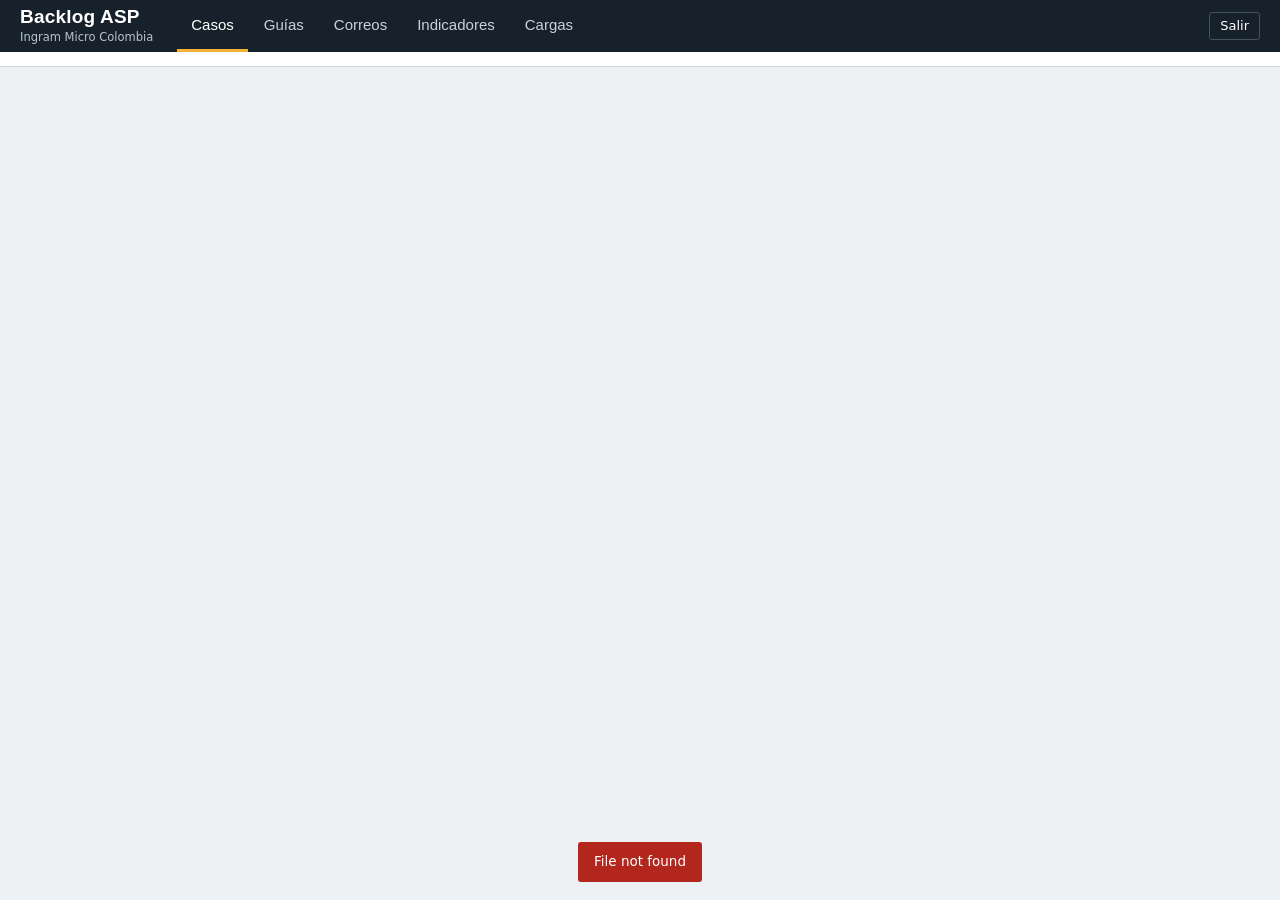
==== static/index.html @ bf6a00ce "v1: tablero de Backlog ASP" ====
<!doctype html>
<html lang="es">
<head>
  <meta charset="utf-8">
  <meta name="viewport" content="width=device-width, initial-scale=1">
  <title>Backlog ASP</title>
  <link rel="stylesheet" href="/static/styles.css">
  <script src="/static/app.js" defer></script>
</head>
<body>
  <header class="top">
    <div class="marca"><b>Backlog ASP</b><span>Ingram Micro Colombia</span></div>
    <nav class="tabs" role="tablist" id="tabs">
      <button role="tab" data-tab="casos" aria-selected="true">Casos</button>
      <button role="tab" data-tab="guias" aria-selected="false">Guías</button>
      <button role="tab" data-tab="correos" aria-selected="false">Correos</button>
      <button role="tab" data-tab="indicadores" aria-selected="false">Indicadores</button>
      <button role="tab" data-tab="cargas" aria-selected="false">Cargas</button>
      <button role="tab" data-tab="admin" aria-selected="false" hidden id="tab-admin">Administración</button>
    </nav>
    <div class="usuario"><span id="quien"></span><button id="salir" type="button">Salir</button></div>
  </header>
  <div class="fuentes" id="fuentes"></div>
  <main>
    <section class="vista" id="v-casos"></section>
    <section class="vista" id="v-guias" hidden></section>
    <section class="vista" id="v-correos" hidden></section>
    <section class="vista" id="v-indicadores" hidden></section>
    <section class="vista" id="v-cargas" hidden></section>
    <section class="vista" id="v-admin" hidden></section>
  </main>
  <div id="aviso" role="status" hidden></div>
</body>
</html>
---- static/styles.css ----
/* Backlog ASP: tablero de despacho. Tipografía de señalética (Bahnschrift) para cifras y títulos. */
:root {
  --papel: #eef1f3;
  --superficie: #ffffff;
  --tinta: #17212b;
  --grafito: #5a6773;
  --linea: #cfd6dc;
  --linea-suave: #e3e8ec;
  --cobalto: #1f4e9c;
  --cobalto-suave: #e4ebf6;
  --rojo: #b3261e;
  --rojo-suave: #fbe9e7;
  --ambar: #9a5700;
  --ambar-fill: #f2b233;
  --ambar-suave: #fdf3dc;
  --verde: #1d7a4a;
  --verde-suave: #e3f2ea;
  --display: "Bahnschrift", "DIN Alternate", "DIN 2014", "Arial Narrow", sans-serif;
  --texto: "Segoe UI", system-ui, -apple-system, "Helvetica Neue", Arial, sans-serif;
  --radio: 3px;
}
* { box-sizing: border-box; }
html, body { margin: 0; height: 100%; }
body {
  background: var(--papel); color: var(--tinta); font: 14px/1.45 var(--texto);
  font-variant-numeric: tabular-nums;
}
button, input, select, textarea { font: inherit; color: inherit; }
:focus-visible { outline: 2px solid var(--cobalto); outline-offset: 2px; }
[hidden] { display: none !important; }

/* ---------- barra superior */
.top {
  display: flex; align-items: stretch; gap: 24px; padding: 0 20px;
  background: var(--tinta); color: #fff; min-height: 52px;
}
.marca { display: flex; flex-direction: column; justify-content: center; }
.marca b { font: 600 19px/1 var(--display); letter-spacing: .01em; }
.marca span { font-size: 11.5px; color: #b8c3cd; margin-top: 3px; }
.tabs { display: flex; gap: 2px; align-items: stretch; flex: 1; overflow-x: auto; }
.tabs button {
  background: none; border: 0; color: #c9d2da; padding: 0 14px; cursor: pointer;
  font: 500 15px var(--display); border-bottom: 3px solid transparent;
}
.tabs button:hover { color: #fff; }
.tabs button[aria-selected="true"] { color: #fff; border-bottom-color: var(--ambar-fill); }
.usuario { display: flex; align-items: center; gap: 10px; font-size: 13px; color: #c9d2da; white-space: nowrap; }
.usuario button { background: none; border: 1px solid #45525e; color: #fff; border-radius: var(--radio); padding: 4px 10px; cursor: pointer; }

.fuentes { display: flex; gap: 22px; padding: 7px 20px; font-size: 12.5px; color: var(--grafito); border-bottom: 1px solid var(--linea); background: var(--superficie); flex-wrap: wrap; }
.fuentes strong { color: var(--tinta); font-weight: 600; }
.fuentes .viejo { color: var(--rojo); }

main { padding: 16px 20px 40px; }
.vista[hidden] { display: none; }

/* ---------- controles */
.barra { display: flex; flex-wrap: wrap; gap: 8px; align-items: end; margin-bottom: 10px; }
.campo { display: flex; flex-direction: column; gap: 3px; font-size: 12px; color: var(--grafito); }
.campo input, .campo select, .campo textarea, input.solo, select.solo {
  border: 1px solid var(--linea); background: var(--superficie); border-radius: var(--radio);
  padding: 6px 8px; min-height: 32px; color: var(--tinta); font-size: 13.5px;
}
.campo input[type="search"] { width: 230px; }
.barra .campo select { max-width: 210px; }
.check { display: flex; align-items: center; gap: 6px; font-size: 13px; padding-bottom: 7px; }
.separa { flex: 1; }
.btn {
  border: 1px solid var(--cobalto); background: var(--cobalto); color: #fff; border-radius: var(--radio);
  padding: 6px 14px; min-height: 32px; cursor: pointer; font-weight: 600; font-size: 13.5px; white-space: nowrap;
}
.btn:hover { background: #193f80; }
.btn.sec { background: var(--superficie); color: var(--cobalto); }
.btn.sec:hover { background: var(--cobalto-suave); }
.btn:disabled { opacity: .5; cursor: not-allowed; }
a.btn { text-decoration: none; display: inline-flex; align-items: center; }
.resumen { font-size: 13px; color: var(--grafito); margin: 0 0 8px; }
.resumen b { color: var(--tinta); }

/* ---------- tabla de casos */
.lienzo { display: grid; grid-template-columns: minmax(0, 1fr); gap: 16px; }
.lienzo.con-detalle { grid-template-columns: minmax(0, 1fr) 440px; }
.marco { background: var(--superficie); border: 1px solid var(--linea); border-radius: var(--radio); overflow: auto; max-height: calc(100vh - 215px); }
table { border-collapse: collapse; width: 100%; }
th, td { padding: 7px 10px; text-align: left; vertical-align: top; border-bottom: 1px solid var(--linea-suave); }
thead th {
  position: sticky; top: 0; z-index: 2; background: #f7f9fa; font: 500 12.5px var(--display);
  color: var(--grafito); border-bottom: 1px solid var(--linea); white-space: nowrap;
}
tbody tr.fila { cursor: pointer; }
tbody tr.fila:hover { background: #f5f8fb; }
tbody tr.fila.activa { background: var(--cobalto-suave); }
tbody tr.fila.cerrado { color: var(--grafito); }
td.num, th.num { text-align: right; }
.caso { font: 500 13.5px var(--display); white-space: nowrap; }
.sub { display: block; font-size: 12px; color: var(--grafito); max-width: 280px; }
.tienda { max-width: 190px; }
.parte { white-space: nowrap; }
.sub.desc { display: -webkit-box; -webkit-line-clamp: 2; line-clamp: 2; -webkit-box-orient: vertical; overflow: hidden; }
tr.grupo td {
  background: #e7ecf0; font: 600 13.5px var(--display); cursor: pointer; position: sticky; top: 33px; z-index: 1;
  border-bottom: 1px solid var(--linea);
}
tr.grupo .cuenta { font: 400 12.5px var(--texto); color: var(--grafito); margin-left: 12px; }
tr.grupo .cuenta.roja { color: var(--rojo); font-weight: 600; }

.nivel { width: 10px; padding-right: 0; }
.punto { display: inline-block; width: 10px; height: 10px; border-radius: 50%; margin-top: 5px; background: var(--linea); }
.punto.rojo { background: var(--rojo); }
.punto.ambar { background: var(--ambar-fill); }
.punto.info { background: #8fa3b5; }
.punto.ok { background: var(--verde); }

.etiqueta { display: inline-block; font-size: 11.5px; padding: 1px 7px; border-radius: 10px; background: var(--linea-suave); color: var(--tinta); white-space: nowrap; }
.etiqueta.super { background: var(--tinta); color: #fff; }
.etiqueta.oh { background: var(--rojo-suave); color: var(--rojo); font-weight: 600; }
.etiqueta.cerrado { background: none; border: 1px solid var(--linea); color: var(--grafito); }
.etiqueta.despachado { background: var(--verde-suave); color: var(--verde); }
.fecha { white-space: nowrap; }
.fecha small { color: var(--grafito); }
.dias-neg { color: var(--rojo); font-weight: 600; }

/* ---------- carril: la ventana de fill rate frente a hoy y al despacho posible */
.carril { position: relative; width: 176px; height: 22px; margin-top: 2px; }
.carril .eje { position: absolute; left: 0; right: 0; top: 10px; height: 2px; background: var(--linea); }
.carril .ventana { position: absolute; top: 4px; height: 14px; background: #cfe9da; border: 1px solid #7fbf9b; border-radius: 2px; }
.carril .hoy { position: absolute; top: 1px; width: 2px; height: 20px; background: var(--tinta); }
.carril .llegada { position: absolute; top: 7px; width: 8px; height: 8px; margin-left: -4px; border-radius: 50%; background: var(--superficie); border: 2px solid var(--grafito); }
.carril .despacho { position: absolute; top: 6px; width: 10px; height: 10px; margin-left: -5px; transform: rotate(45deg); background: var(--verde); box-shadow: 0 0 0 1.5px var(--superficie); }
.carril .despacho.ambar { background: var(--ambar-fill); }
.carril .despacho.rojo { background: var(--rojo); }
.carril .despacho.hecho { background: var(--tinta); }
.carril .fuera { opacity: .55; }
.leyenda { display: flex; gap: 16px; font-size: 12px; color: var(--grafito); margin: 0 0 8px; flex-wrap: wrap; align-items: center; }
.leyenda i { display: inline-block; vertical-align: -1px; margin-right: 5px; }
.leyenda .l-ventana { width: 18px; height: 10px; background: #cfe9da; border: 1px solid #7fbf9b; }
.leyenda .l-hoy { width: 2px; height: 12px; background: var(--tinta); }
.leyenda .l-llegada { width: 8px; height: 8px; border-radius: 50%; border: 2px solid var(--grafito); }
.leyenda .l-despacho { width: 9px; height: 9px; transform: rotate(45deg); background: var(--verde); }

/* ---------- detalle */
.detalle { background: var(--superficie); border: 1px solid var(--linea); border-radius: var(--radio); max-height: calc(100vh - 170px); overflow: auto; position: sticky; top: 12px; }
.detalle header { padding: 14px 16px 10px; border-bottom: 1px solid var(--linea); display: flex; gap: 10px; align-items: start; }
.detalle h2 { font: 600 19px/1.2 var(--display); margin: 0; }
.detalle header p { margin: 3px 0 0; color: var(--grafito); font-size: 13px; }
.detalle .cerrar { margin-left: auto; background: none; border: 1px solid var(--linea); border-radius: var(--radio); width: 30px; height: 30px; cursor: pointer; font-size: 16px; }
.bloque { padding: 12px 16px; border-bottom: 1px solid var(--linea-suave); }
.bloque h3 { font: 600 14px var(--display); margin: 0 0 8px; color: var(--grafito); }
.alerta { border-left: 4px solid var(--linea); padding: 6px 10px; margin-bottom: 6px; background: #f7f9fa; font-size: 13px; }
.alerta.rojo { border-color: var(--rojo); background: var(--rojo-suave); }
.alerta.ambar { border-color: var(--ambar-fill); background: var(--ambar-suave); }
.alerta.info { border-color: #8fa3b5; }
dl.datos { display: grid; grid-template-columns: 140px 1fr; gap: 5px 12px; margin: 0; font-size: 13px; }
dl.datos dt { color: var(--grafito); }
dl.datos dd { margin: 0; overflow-wrap: anywhere; }
.form { display: grid; grid-template-columns: 1fr 1fr; gap: 10px 12px; }
.form .ancho { grid-column: 1 / -1; }
.form .campo input, .form .campo select { width: 100%; }
.acciones { display: flex; gap: 8px; margin-top: 10px; align-items: center; }
textarea { width: 100%; min-height: 70px; border: 1px solid var(--linea); border-radius: var(--radio); padding: 8px; resize: vertical; }
.comentario { border-top: 1px solid var(--linea-suave); padding: 7px 0; font-size: 13px; white-space: pre-wrap; }
.comentario small { display: block; color: var(--grafito); }
.mini { width: 100%; font-size: 12.5px; }
.mini th, .mini td { padding: 4px 6px; }
.mini thead th { position: static; }

/* ---------- listas generales */
.panel { background: var(--superficie); border: 1px solid var(--linea); border-radius: var(--radio); padding: 16px; margin-bottom: 16px; }
.panel h2 { font: 600 17px var(--display); margin: 0 0 4px; }
.panel > p { margin: 0 0 12px; color: var(--grafito); font-size: 13px; max-width: 75ch; }
.rejilla { display: grid; grid-template-columns: repeat(auto-fit, minmax(300px, 1fr)); gap: 16px; }
.badge-no { color: var(--rojo); font-weight: 600; }
.badge-si { color: var(--verde); font-weight: 600; }

/* ---------- correos */
.correo { border: 1px solid var(--linea); border-radius: var(--radio); margin-bottom: 12px; background: var(--superficie); }
.correo header { display: flex; flex-wrap: wrap; gap: 10px; align-items: center; padding: 10px 14px; border-bottom: 1px solid var(--linea-suave); }
.correo header h3 { margin: 0; font: 600 15px var(--display); }
.correo pre { margin: 0; padding: 12px 14px; white-space: pre-wrap; font: 13px/1.5 var(--texto); max-height: 260px; overflow: auto; }
.correo .sin-correo { color: var(--rojo); font-size: 13px; }
.correo .acciones { padding: 0 14px 12px; margin-top: 0; }

/* ---------- indicadores */
.tira { display: flex; flex-wrap: wrap; background: var(--superficie); border: 1px solid var(--linea); border-radius: var(--radio); margin-bottom: 16px; }
.cifra { padding: 14px 18px; border-right: 1px solid var(--linea-suave); min-width: 150px; flex: 1; }
.cifra:last-child { border-right: 0; }
.cifra b { display: block; font: 600 30px/1.05 var(--display); }
.cifra span { font-size: 12.5px; color: var(--grafito); }
.cifra.alerta-cifra b { color: var(--rojo); }
.cifra.principal { background: var(--tinta); color: #fff; }
.cifra.principal span { color: #c3ccd4; }
.barras { display: grid; grid-template-columns: 110px 1fr 60px; gap: 6px 10px; align-items: center; font-size: 13px; }
.barra-v { height: 14px; background: var(--cobalto); border-radius: 2px; min-width: 2px; }
.barra-v.roja { background: var(--rojo); }
.nota { font-size: 12.5px; color: var(--grafito); margin-top: 8px; }

/* ---------- cargas */
.carga input[type="file"] { max-width: 100%; }
.resultado { margin-top: 10px; font-size: 13px; padding: 8px 10px; background: var(--verde-suave); border-radius: var(--radio); }
.resultado.error { background: var(--rojo-suave); color: var(--rojo); }

/* ---------- avisos y modal */
#aviso {
  position: fixed; bottom: 18px; left: 50%; transform: translateX(-50%); background: var(--tinta); color: #fff;
  padding: 10px 16px; border-radius: var(--radio); font-size: 13.5px; z-index: 50; max-width: 90vw;
}
#aviso.error { background: var(--rojo); }
.modal { position: fixed; inset: 0; background: rgba(23, 33, 43, .55); display: grid; place-items: center; z-index: 40; }
.modal form { background: var(--superficie); padding: 22px; border-radius: var(--radio); width: min(420px, 92vw); display: grid; gap: 12px; }
.modal h2 { margin: 0; font: 600 18px var(--display); }
.vacio { padding: 30px; text-align: center; color: var(--grafito); }

/* ---------- login */
.login { min-height: 100%; display: grid; place-items: center; padding: 20px; }
.login form { background: var(--superficie); border: 1px solid var(--linea); border-top: 5px solid var(--tinta); border-radius: var(--radio); padding: 26px; width: min(380px, 100%); display: grid; gap: 14px; }
.login h1 { font: 600 24px var(--display); margin: 0; }
.login p { margin: 0; color: var(--grafito); font-size: 13px; }
.login .campo input { width: 100%; }
.login .error { color: var(--rojo); font-size: 13px; min-height: 18px; }

.con-detalle .c-edad, .con-detalle .c-precio { display: none; }
.panel h2.separado { margin-top: 18px; }

@media (max-width: 1100px) {
  .lienzo.con-detalle { grid-template-columns: minmax(0, 1fr); }
  .detalle { position: static; max-height: none; }
}
@media (max-width: 700px) {
  .top { flex-wrap: wrap; gap: 8px; padding: 8px 12px; }
  main { padding: 12px; }
  .campo input[type="search"] { width: 100%; }
  .form { grid-template-columns: 1fr; }
}
@media (prefers-reduced-motion: reduce) { * { transition: none !important; } }
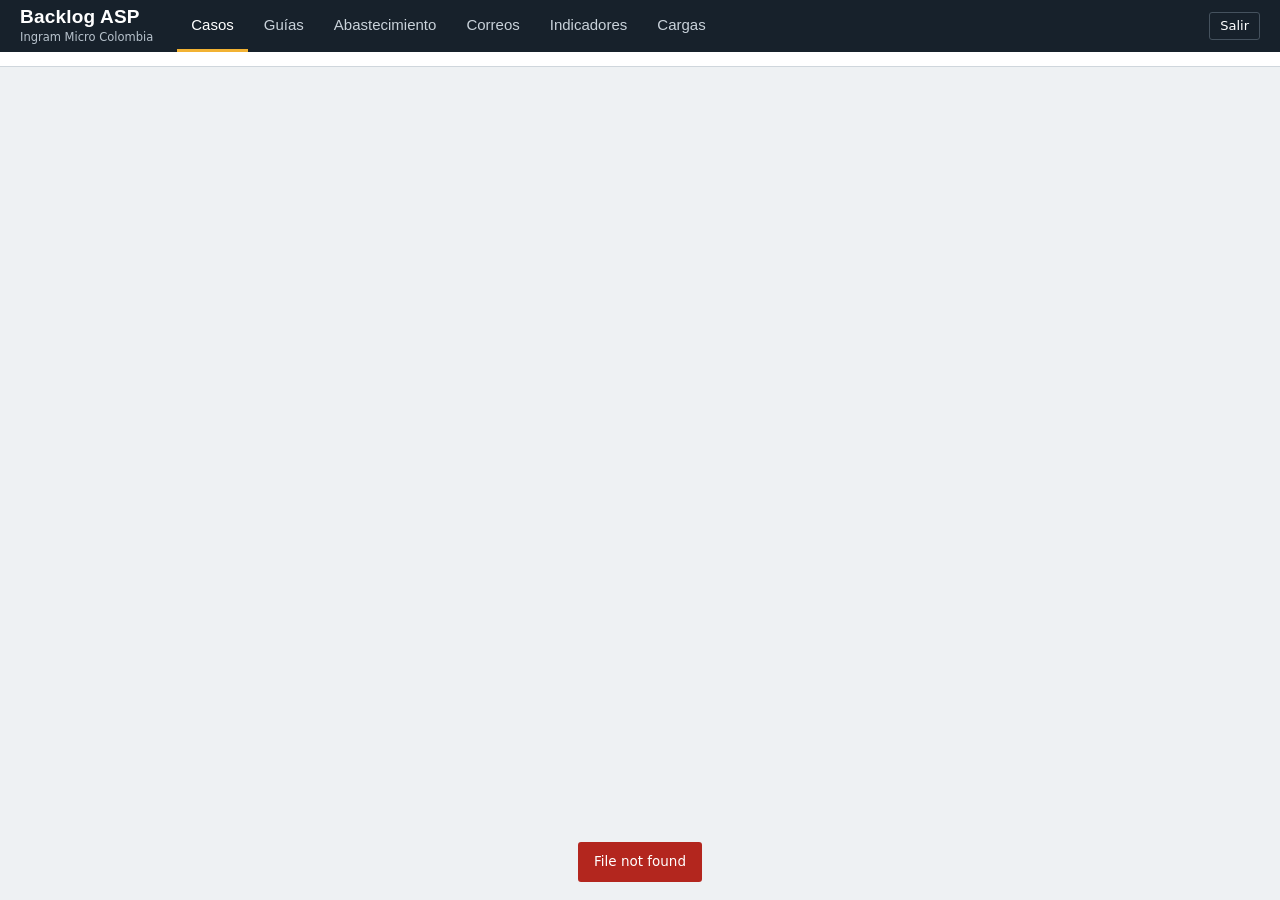
==== commit cdb9d8af: "Fase 2" ====
--- a/static/index.html
+++ b/static/index.html
@@ -13,6 +13,7 @@
     <nav class="tabs" role="tablist" id="tabs">
       <button role="tab" data-tab="casos" aria-selected="true">Casos</button>
       <button role="tab" data-tab="guias" aria-selected="false">Guías</button>
+      <button role="tab" data-tab="partes" aria-selected="false">Abastecimiento</button>
       <button role="tab" data-tab="correos" aria-selected="false">Correos</button>
       <button role="tab" data-tab="indicadores" aria-selected="false">Indicadores</button>
       <button role="tab" data-tab="cargas" aria-selected="false">Cargas</button>
@@ -24,6 +25,7 @@
   <main>
     <section class="vista" id="v-casos"></section>
     <section class="vista" id="v-guias" hidden></section>
+    <section class="vista" id="v-partes" hidden></section>
     <section class="vista" id="v-correos" hidden></section>
     <section class="vista" id="v-indicadores" hidden></section>
     <section class="vista" id="v-cargas" hidden></section>
--- a/static/styles.css
+++ b/static/styles.css
@@ -165,7 +165,7 @@
 .mini thead th { position: static; }
 
 /* ---------- listas generales */
-.panel { background: var(--superficie); border: 1px solid var(--linea); border-radius: var(--radio); padding: 16px; margin-bottom: 16px; }
+.panel { background: var(--superficie); border: 1px solid var(--linea); border-radius: var(--radio); padding: 16px; margin-bottom: 16px; overflow-x: auto; }
 .panel h2 { font: 600 17px var(--display); margin: 0 0 4px; }
 .panel > p { margin: 0 0 12px; color: var(--grafito); font-size: 13px; max-width: 75ch; }
 .rejilla { display: grid; grid-template-columns: repeat(auto-fit, minmax(300px, 1fr)); gap: 16px; }
@@ -232,3 +232,13 @@
   .form { grid-template-columns: 1fr; }
 }
 @media (prefers-reduced-motion: reduce) { * { transition: none !important; } }
+
+
+
+/* Bloque B: abastecimiento */
+tr.parte-fila { cursor: pointer; }
+tr.parte-fila:hover td { background: var(--cobalto-suave); }
+tr.parte-detalle > td { background: #f7f9fa; padding: 10px 14px 14px; }
+tr.parte-fila .alerta { margin-bottom: 4px; }
+.var-sube { color: var(--verde); font-weight: 600; }
+.var-baja { color: var(--rojo); font-weight: 600; }
